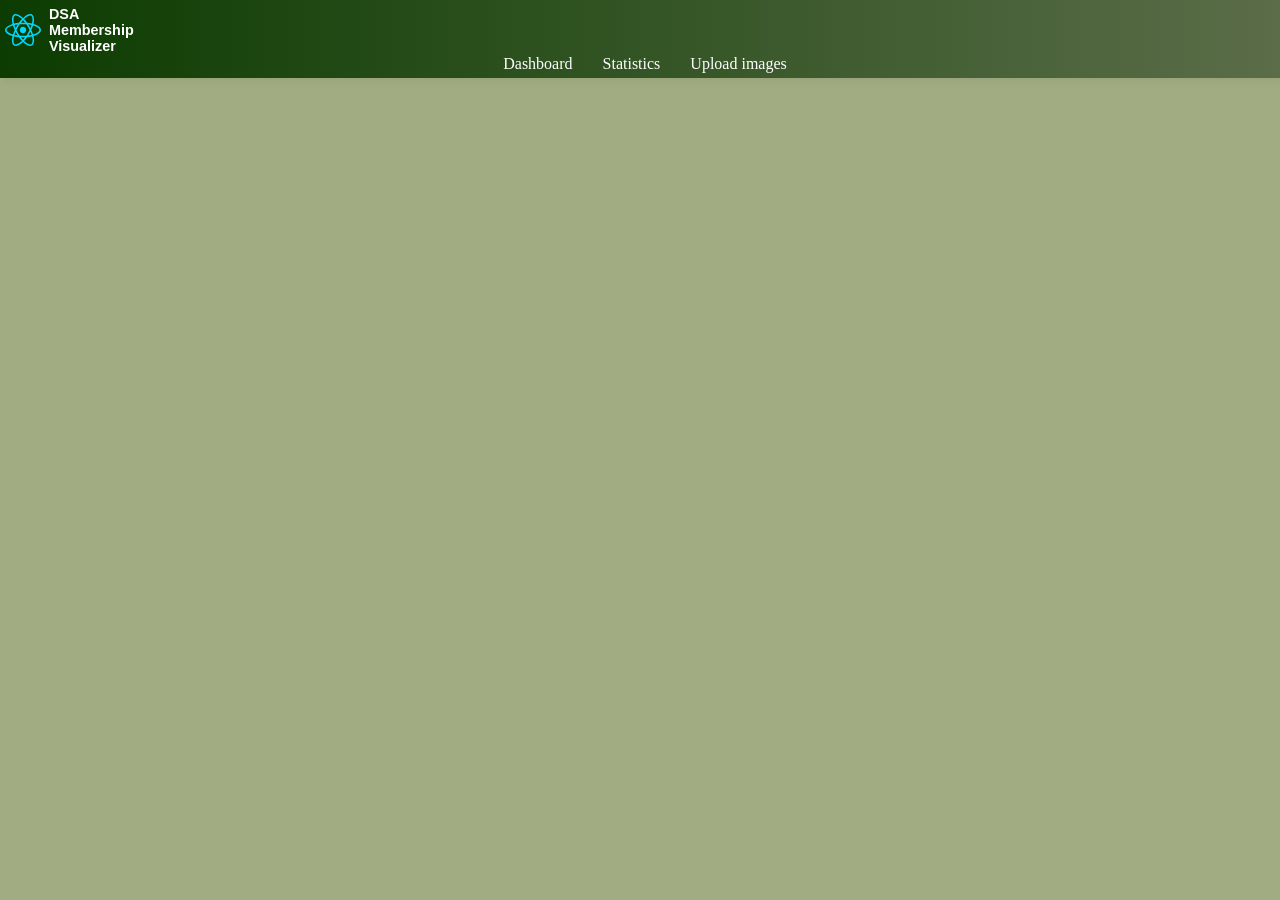
==== static/react/index.html @ 174d3d93 "initial commit Signed-off-by: the website devil <98803802+alexwelsby@users.noreply.github.com>" ====
<!doctype html>
<html lang="en">
  <head>
    <meta charset="UTF-8" />
    <link rel="icon" type="image/svg+xml" href="/static/react/vite.svg" />
    <meta name="viewport" content="width=device-width, initial-scale=1.0" />
    <title>Vite + React</title>
    <script type="module" crossorigin src="/static/react/index-3XY4kT39.js"></script>
    <link rel="modulepreload" crossorigin href="/static/react/vendor-ElVX2CyF.js">
    <link rel="stylesheet" crossorigin href="/static/react/index-Ds-SN_zw.css">
  </head>
  <body>
    <div id="root"></div>
  </body>
</html>
---- static/react/index-Ds-SN_zw.css ----
#root{display:flex;flex-direction:column}:root{--dark-green: #0c3c01;--hunter-green: #5b6d49;--beige: #f1f2ed;--brown: #2e2d1d;--light-green: #a2ac82;--drop-shadow: drop-shadow(3px 3px 3px #0000000d);--heading-background: linear-gradient( to right, var(--dark-green), var(--hunter-green) )}main{filter:drop-shadow(3px 3px 3px #0000000d)}@font-face{font-family:Poppins;src:url(/src/assets/Poppins-Regular.ttf) format("truetype")}@font-face{font-family:PoppinsBold;src:url(/src/assets/Poppins-Bold.ttf) format("truetype")}body{font-family:Open Sans,Helvetica Neue,Helvetica,Arial,sans-serif;background-color:var(--light-green);margin:0 auto;color:var(--body-font-color)}input{padding:.25em}input:focus{outline:none}a{color:var(--dsa-red)}button{font-weight:600!important;border-width:2px;border-radius:4px;line-height:1;padding:.75rem .75rem .625rem;cursor:pointer;color:#fff;transition:.15s}.redButton{border-color:var(--dsa-red);background-color:var(--dsa-red)}.redButton:hover{background-color:#9f0005}.whiteButton{border-color:var(--button-dark);color:var(--button-dark);background-color:#fff}.whiteButton:hover{background-color:var(--button-dark);border-color:var(--button-dark);color:#fff}._navBar_nm2ek_1{background-image:var(--heading-background);padding:5px;width:100%;filter:var(--drop-shadow)}._logoHeader_nm2ek_15{display:flex;align-items:center}._navBar_nm2ek_1 a{color:#fff;transition:.15s;text-decoration:none;padding:0 15px;font-family:Poppins}._pageOptions_nm2ek_41{display:flex;align-items:center;justify-content:center}._navBar_nm2ek_1 header{height:50px}._navBar_nm2ek_1 h2{color:#fff;font-size:90%;margin-left:.5rem}._navBar_nm2ek_1 img{height:auto}._navBar_nm2ek_1 a:hover{color:var(--dsa-red)}._half_1mhmr_1{min-width:45%;max-width:45%;border:1px solid var(--dark-green);background-color:var(--beige);filter:var(--drop-shadow);margin-top:25px;min-height:95%}._half_1mhmr_1 img{max-width:95%}._previewImg_1mhmr_29{max-width:75%}._whole_1mhmr_37{display:flex;justify-content:space-evenly}._indivPost_wqkgm_1{margin:35px;max-width:900px;width:900px;position:relative;border:1px solid var(--dark-green);filter:var(--drop-shadow)}._dashboard_wqkgm_19{display:flex;flex-direction:column;align-items:center}._postContent_wqkgm_31{padding:20px;background-color:var(--beige)}._indivPost_wqkgm_1 ._postImg_wqkgm_41{width:100%;max-height:auto}._postHeader_wqkgm_51{width:calc(100% - 10px);top:0;background-color:var(--dark-green);padding:5px;color:var(--beige)}._postBody_wqkgm_67{padding:20px}._defaultPage_qrynq_1{background-color:var(--beige);filter:var(--drop-shadow);border:1px solid var(--dark-green);margin:35px;padding:20px}
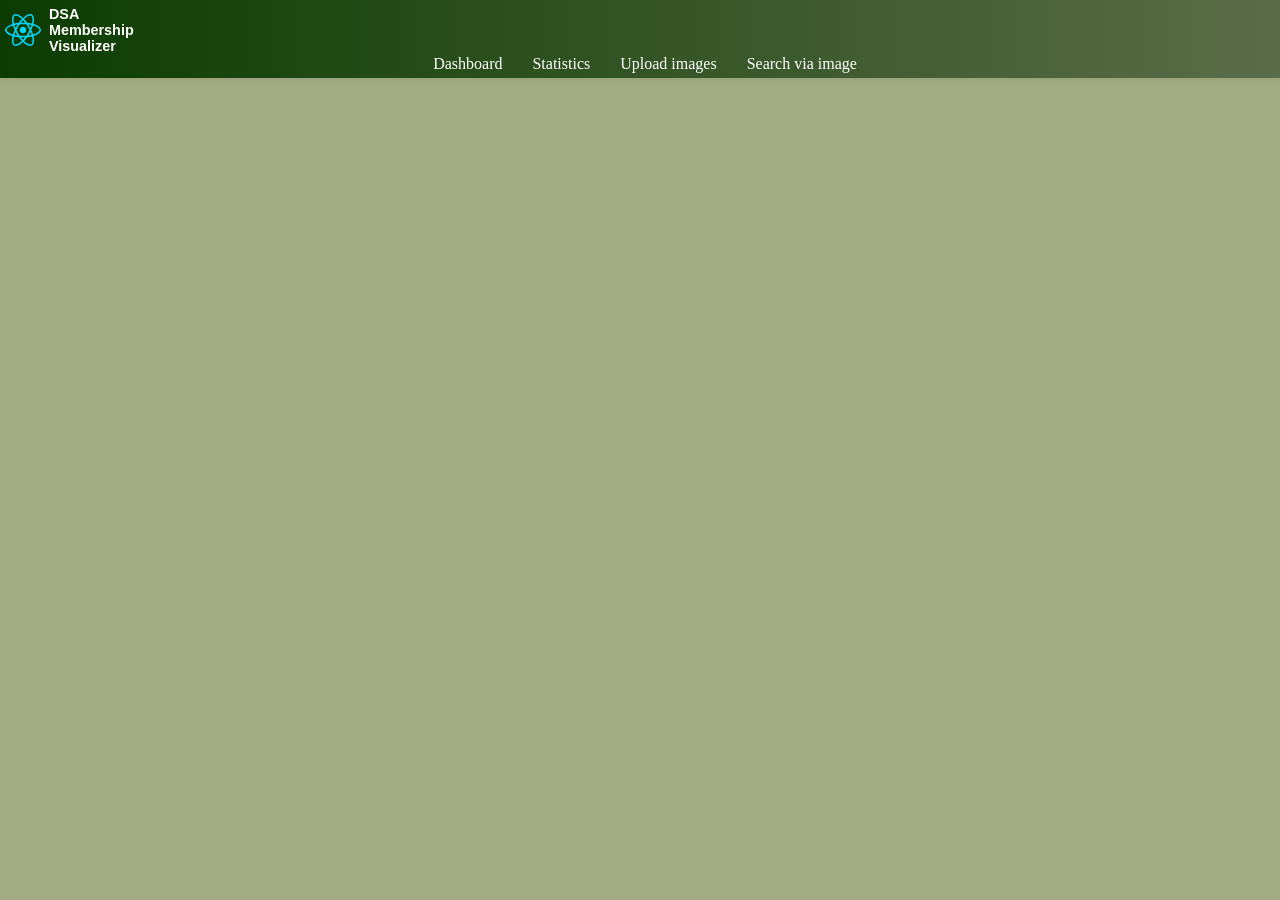
==== commit f90bb31a: "can now have a bird be identified via FAISS Signed-off-by: the website devil <98803802+alexwelsby@us" ====
--- a/static/react/index.html
+++ b/static/react/index.html
@@ -5,9 +5,9 @@
     <link rel="icon" type="image/svg+xml" href="/static/react/vite.svg" />
     <meta name="viewport" content="width=device-width, initial-scale=1.0" />
     <title>Vite + React</title>
-    <script type="module" crossorigin src="/static/react/index-3XY4kT39.js"></script>
+    <script type="module" crossorigin src="/static/react/index-CH5DVc5E.js"></script>
     <link rel="modulepreload" crossorigin href="/static/react/vendor-ElVX2CyF.js">
-    <link rel="stylesheet" crossorigin href="/static/react/index-Ds-SN_zw.css">
+    <link rel="stylesheet" crossorigin href="/static/react/index-5UgxRL6w.css">
   </head>
   <body>
     <div id="root"></div>
--- a/static/react/index-5UgxRL6w.css
+++ b/static/react/index-5UgxRL6w.css
@@ -0,0 +1 @@
+#root{display:flex;flex-direction:column}:root{--dark-green: #0c3c01;--hunter-green: #5b6d49;--beige: #f1f2ed;--brown: #2e2d1d;--light-green: #a2ac82;--drop-shadow: drop-shadow(3px 3px 3px #0000000d);--heading-background: linear-gradient( to right, var(--dark-green), var(--hunter-green) )}input[type=file]{display:none}input[type=button],input[type=submit]{padding:5px;border-radius:0;background-color:#1d8f03;border:0px;color:#fff;cursor:pointer}main{filter:drop-shadow(3px 3px 3px #0000000d)}@font-face{font-family:Poppins;src:url(/src/assets/Poppins-Regular.ttf) format("truetype")}@font-face{font-family:PoppinsBold;src:url(/src/assets/Poppins-Bold.ttf) format("truetype")}body{font-family:Open Sans,Helvetica Neue,Helvetica,Arial,sans-serif;background-color:var(--light-green);margin:0 auto;color:var(--body-font-color)}input{padding:.25em}input:focus{outline:none}a{color:var(--dsa-red)}button{font-weight:600!important;border-width:2px;border-radius:4px;line-height:1;padding:.75rem .75rem .625rem;cursor:pointer;color:#fff;transition:.15s}.redButton{border-color:var(--dsa-red);background-color:var(--dsa-red)}.redButton:hover{background-color:#9f0005}.whiteButton{border-color:var(--button-dark);color:var(--button-dark);background-color:#fff}.whiteButton:hover{background-color:var(--button-dark);border-color:var(--button-dark);color:#fff}._navBar_nm2ek_1{background-image:var(--heading-background);padding:5px;width:100%;filter:var(--drop-shadow)}._logoHeader_nm2ek_15{display:flex;align-items:center}._navBar_nm2ek_1 a{color:#fff;transition:.15s;text-decoration:none;padding:0 15px;font-family:Poppins}._pageOptions_nm2ek_41{display:flex;align-items:center;justify-content:center}._navBar_nm2ek_1 header{height:50px}._navBar_nm2ek_1 h2{color:#fff;font-size:90%;margin-left:.5rem}._navBar_nm2ek_1 img{height:auto}._navBar_nm2ek_1 a:hover{color:var(--dsa-red)}._half_1m39z_1{min-width:95%;max-width:95%;border:1px solid var(--dark-green);background-color:var(--beige);filter:var(--drop-shadow);margin-top:25px;min-height:95%}._half_1m39z_1 img{max-width:95%}._previewImg_1m39z_29{max-width:75%}._container_1m39z_37{display:flex;flex-direction:column;justify-content:center}label img{max-height:50vh}._customUpload_1m39z_57{border:1px dashed gray;color:gray;background-color:transparent;padding:5px;display:flex;flex-direction:column;justify-content:center;cursor:pointer;align-items:center;width:66%;margin:15px auto}._whole_1m39z_85{display:flex;justify-content:space-evenly}._indivPost_wqkgm_1{margin:35px;max-width:900px;width:900px;position:relative;border:1px solid var(--dark-green);filter:var(--drop-shadow)}._dashboard_wqkgm_19{display:flex;flex-direction:column;align-items:center}._postContent_wqkgm_31{padding:20px;background-color:var(--beige)}._indivPost_wqkgm_1 ._postImg_wqkgm_41{width:100%;max-height:auto}._postHeader_wqkgm_51{width:calc(100% - 10px);top:0;background-color:var(--dark-green);padding:5px;color:var(--beige)}._postBody_wqkgm_67{padding:20px}._defaultPage_qrynq_1{background-color:var(--beige);filter:var(--drop-shadow);border:1px solid var(--dark-green);margin:35px;padding:20px}
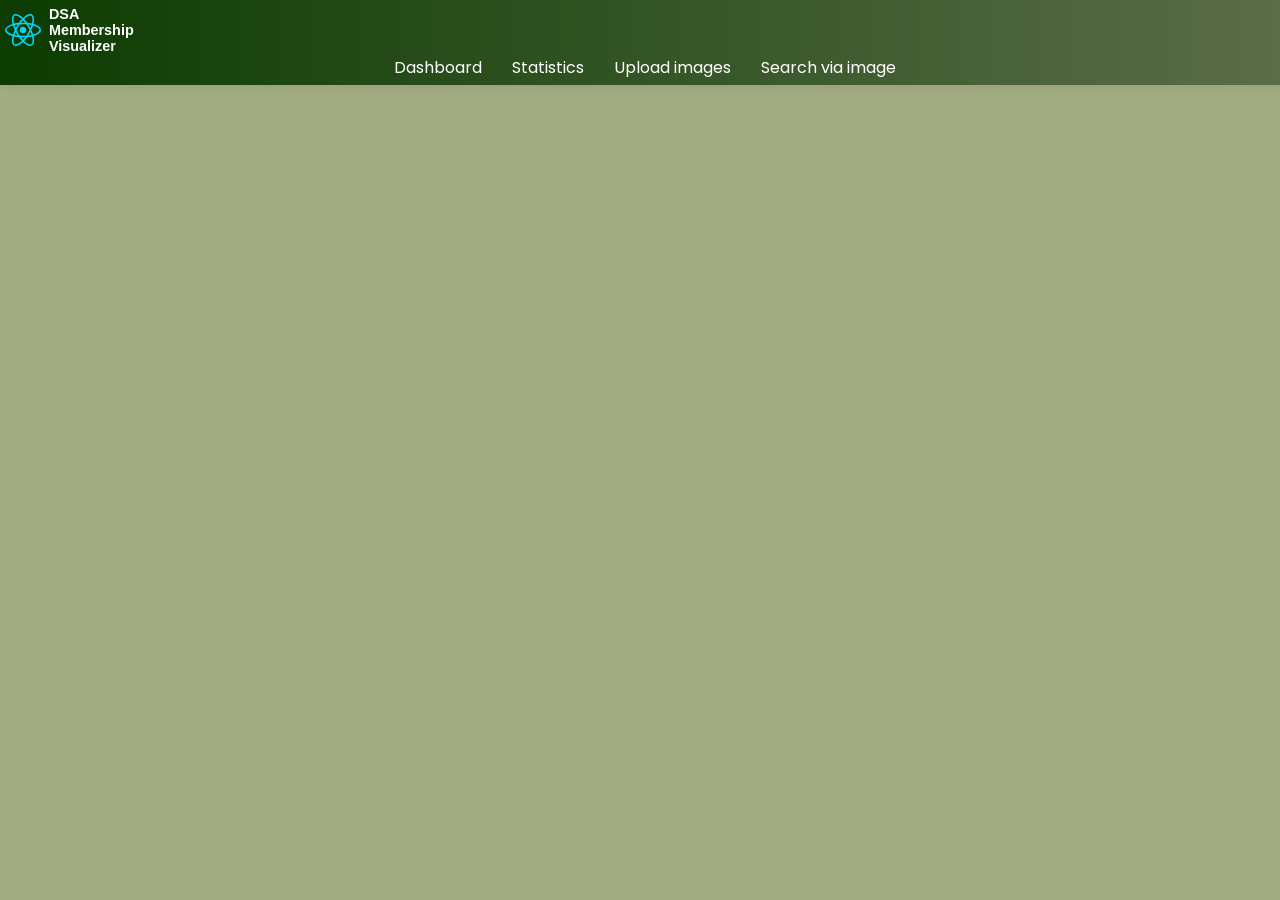
==== commit ab5e5eac: "fixed dashboard sorting, updated styling Signed-off-by: the website devil <98803802+alexwelsby@users" ====
--- a/static/react/index.html
+++ b/static/react/index.html
@@ -5,9 +5,9 @@
     <link rel="icon" type="image/svg+xml" href="/static/react/vite.svg" />
     <meta name="viewport" content="width=device-width, initial-scale=1.0" />
     <title>Vite + React</title>
-    <script type="module" crossorigin src="/static/react/index-CH5DVc5E.js"></script>
+    <script type="module" crossorigin src="/static/react/index-BjPe6iEk.js"></script>
     <link rel="modulepreload" crossorigin href="/static/react/vendor-ElVX2CyF.js">
-    <link rel="stylesheet" crossorigin href="/static/react/index-5UgxRL6w.css">
+    <link rel="stylesheet" crossorigin href="/static/react/index-BsicWmv9.css">
   </head>
   <body>
     <div id="root"></div>
--- a/static/react/index-BsicWmv9.css
+++ b/static/react/index-BsicWmv9.css
@@ -0,0 +1 @@
+#root{display:flex;flex-direction:column}:root{--dark-green: #0c3c01;--hunter-green: #5b6d49;--beige: #f1f2ed;--brown: #2e2d1d;--light-green: #a2ac82;--drop-shadow: drop-shadow(3px 3px 3px #0000000d);--heading-background: linear-gradient( to right, var(--dark-green), var(--hunter-green) )}input[type=file]{display:none}input[type=button],input[type=submit]{padding:5px;border-radius:0;background-color:#1d8f03;border:0px;color:#fff;cursor:pointer}main{filter:drop-shadow(3px 3px 3px #0000000d)}@font-face{font-family:Poppins;src:url(/static/react/Poppins-Regular-CTKNfV9P.ttf) format("truetype")}@font-face{font-family:PoppinsBold;src:url(/static/react/Poppins-Bold-qTAUjFF7.ttf) format("truetype")}body{font-family:Open Sans,Helvetica Neue,Helvetica,Arial,sans-serif;background-color:var(--light-green);margin:0 auto;color:var(--body-font-color)}input{padding:.25em}input:focus{outline:none}a{color:var(--dark-green)}button{font-weight:600!important;border-width:2px;border-radius:4px 4px 0 0;line-height:1;padding:.75rem .75rem .625rem;cursor:pointer;color:#fff;transition:.15s;border-color:var(--dark-green);background-color:var(--dark-green)}button.active{background-color:var(--light-green);color:var(--dark-green)}button:hover{background-color:var(--hunter-green)}.whiteButton{border-color:var(--button-dark);color:var(--button-dark);background-color:#fff}.whiteButton:hover{background-color:var(--button-dark);border-color:var(--button-dark);color:#fff}._navBar_nm2ek_1{background-image:var(--heading-background);padding:5px;width:100%;filter:var(--drop-shadow)}._logoHeader_nm2ek_15{display:flex;align-items:center}._navBar_nm2ek_1 a{color:#fff;transition:.15s;text-decoration:none;padding:0 15px;font-family:Poppins}._pageOptions_nm2ek_41{display:flex;align-items:center;justify-content:center}._navBar_nm2ek_1 header{height:50px}._navBar_nm2ek_1 h2{color:#fff;font-size:90%;margin-left:.5rem}._navBar_nm2ek_1 img{height:auto}._navBar_nm2ek_1 a:hover{color:var(--dsa-red)}._half_1m39z_1{min-width:95%;max-width:95%;border:1px solid var(--dark-green);background-color:var(--beige);filter:var(--drop-shadow);margin-top:25px;min-height:95%}._half_1m39z_1 img{max-width:95%}._previewImg_1m39z_29{max-width:75%}._container_1m39z_37{display:flex;flex-direction:column;justify-content:center}label img{max-height:50vh}._customUpload_1m39z_57{border:1px dashed gray;color:gray;background-color:transparent;padding:5px;display:flex;flex-direction:column;justify-content:center;cursor:pointer;align-items:center;width:66%;margin:15px auto}._whole_1m39z_85{display:flex;justify-content:space-evenly}._indivPost_wqkgm_1{margin:35px;max-width:900px;width:900px;position:relative;border:1px solid var(--dark-green);filter:var(--drop-shadow)}._dashboard_wqkgm_19{display:flex;flex-direction:column;align-items:center}._postContent_wqkgm_31{padding:20px;background-color:var(--beige)}._indivPost_wqkgm_1 ._postImg_wqkgm_41{width:100%;max-height:auto}._postHeader_wqkgm_51{width:calc(100% - 10px);top:0;background-color:var(--dark-green);padding:5px;color:var(--beige)}._postBody_wqkgm_67{padding:20px}._defaultPage_qrynq_1{background-color:var(--beige);filter:var(--drop-shadow);border:1px solid var(--dark-green);margin:35px;padding:20px}
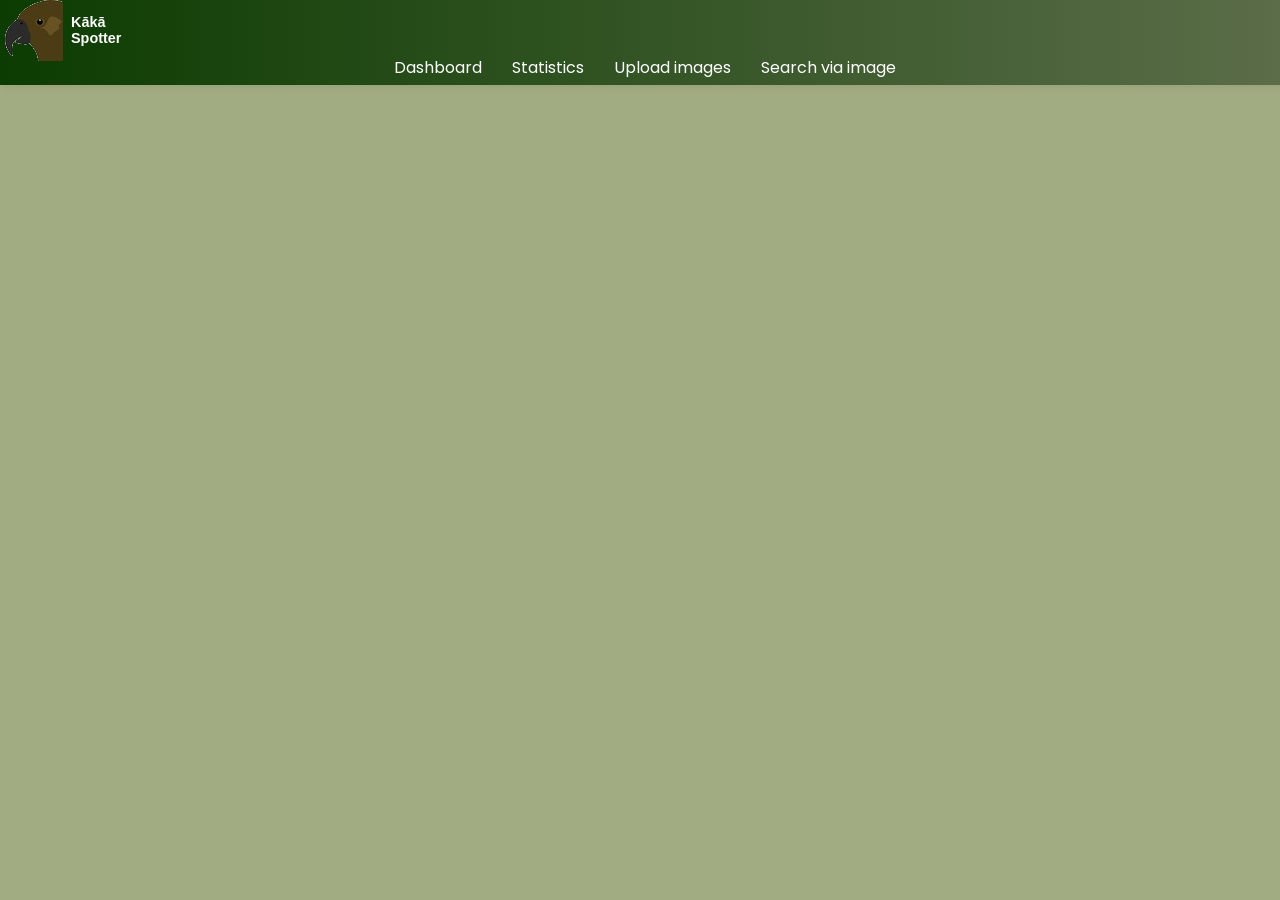
==== commit 06d8b303: "added logo Signed-off-by: the website devil <98803802+alexwelsby@users.noreply.github.com>" ====
--- a/static/react/index.html
+++ b/static/react/index.html
@@ -5,9 +5,9 @@
     <link rel="icon" type="image/svg+xml" href="/static/react/vite.svg" />
     <meta name="viewport" content="width=device-width, initial-scale=1.0" />
     <title>Vite + React</title>
-    <script type="module" crossorigin src="/static/react/index-BjPe6iEk.js"></script>
+    <script type="module" crossorigin src="/static/react/index-DSCa9_a6.js"></script>
     <link rel="modulepreload" crossorigin href="/static/react/vendor-ElVX2CyF.js">
-    <link rel="stylesheet" crossorigin href="/static/react/index-BsicWmv9.css">
+    <link rel="stylesheet" crossorigin href="/static/react/index-DW3ZV6PC.css">
   </head>
   <body>
     <div id="root"></div>
--- a/static/react/index-DW3ZV6PC.css
+++ b/static/react/index-DW3ZV6PC.css
@@ -0,0 +1 @@
+#root{display:flex;flex-direction:column}:root{--dark-green: #0c3c01;--hunter-green: #5b6d49;--beige: #f1f2ed;--brown: #2e2d1d;--light-green: #a2ac82;--drop-shadow: drop-shadow(3px 3px 3px #0000000d);--heading-background: linear-gradient( to right, var(--dark-green), var(--hunter-green) )}input[type=file]{display:none}input[type=button],input[type=submit]{padding:5px;border-radius:0;background-color:#1d8f03;border:0px;color:#fff;cursor:pointer}main{filter:drop-shadow(3px 3px 3px #0000000d)}@font-face{font-family:Poppins;src:url(/static/react/Poppins-Regular-CTKNfV9P.ttf) format("truetype")}@font-face{font-family:PoppinsBold;src:url(/static/react/Poppins-Bold-qTAUjFF7.ttf) format("truetype")}body{font-family:Open Sans,Helvetica Neue,Helvetica,Arial,sans-serif;background-color:var(--light-green);margin:0 auto;color:var(--body-font-color)}input{padding:.25em}input:focus{outline:none}a{color:var(--dark-green)}button{font-weight:600!important;border-width:2px;border-radius:4px 4px 0 0;line-height:1;padding:.75rem .75rem .625rem;cursor:pointer;color:#fff;transition:.15s;border-color:var(--dark-green);background-color:var(--dark-green)}button.active{background-color:var(--light-green);color:var(--dark-green)}button:hover{background-color:var(--hunter-green)}.whiteButton{border-color:var(--button-dark);color:var(--button-dark);background-color:#fff}.whiteButton:hover{background-color:var(--button-dark);border-color:var(--button-dark);color:#fff}._navBar_nm2ek_1{background-image:var(--heading-background);padding:5px;width:100%;filter:var(--drop-shadow)}._logoHeader_nm2ek_15{display:flex;align-items:center}._navBar_nm2ek_1 a{color:#fff;transition:.15s;text-decoration:none;padding:0 15px;font-family:Poppins}._pageOptions_nm2ek_41{display:flex;align-items:center;justify-content:center}._navBar_nm2ek_1 header{height:50px}._navBar_nm2ek_1 h2{color:#fff;font-size:90%;margin-left:.5rem}._navBar_nm2ek_1 img{height:auto}._navBar_nm2ek_1 a:hover{color:var(--dsa-red)}._half_3i06l_1{min-width:95%;max-width:95%;border:1px solid var(--dark-green);background-color:var(--beige);filter:var(--drop-shadow);margin-top:25px;min-height:95%}._half_3i06l_1 img{max-width:95%}._previewImg_3i06l_29{max-width:75%}._predictionBox_3i06l_37{padding:10px;margin:25px;background-color:var(--light-green);border-radius:5px}._container_3i06l_51{display:flex;flex-direction:column;justify-content:center}label img{max-height:50vh}._customUpload_3i06l_71{border:1px dashed gray;color:gray;background-color:transparent;padding:5px;display:flex;flex-direction:column;justify-content:center;cursor:pointer;align-items:center;width:66%;margin:15px auto}._whole_3i06l_99{display:flex;justify-content:space-evenly}._indivPost_wqkgm_1{margin:35px;max-width:900px;width:900px;position:relative;border:1px solid var(--dark-green);filter:var(--drop-shadow)}._dashboard_wqkgm_19{display:flex;flex-direction:column;align-items:center}._postContent_wqkgm_31{padding:20px;background-color:var(--beige)}._indivPost_wqkgm_1 ._postImg_wqkgm_41{width:100%;max-height:auto}._postHeader_wqkgm_51{width:calc(100% - 10px);top:0;background-color:var(--dark-green);padding:5px;color:var(--beige)}._postBody_wqkgm_67{padding:20px}._defaultPage_qrynq_1{background-color:var(--beige);filter:var(--drop-shadow);border:1px solid var(--dark-green);margin:35px;padding:20px}
